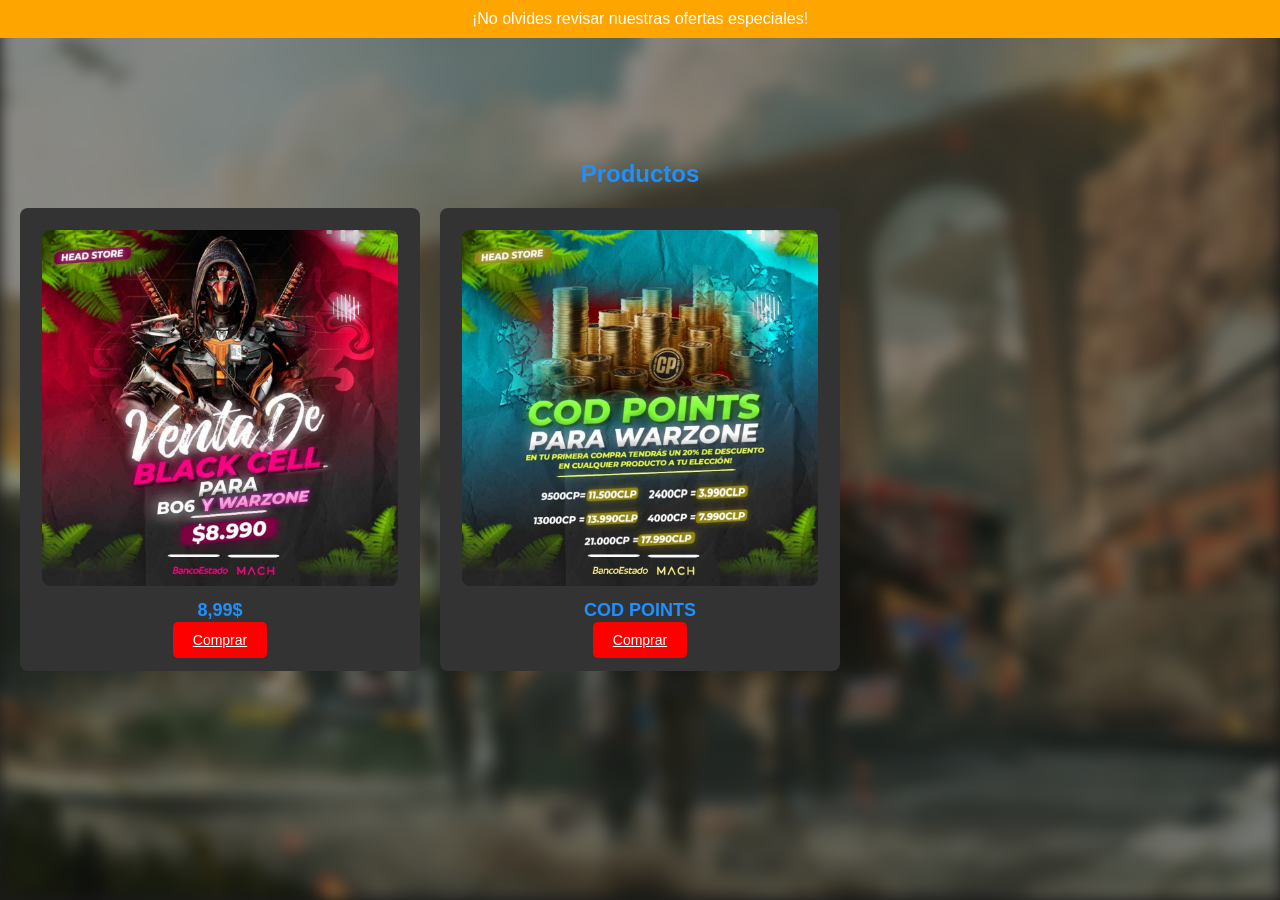
==== warzone.html @ 84a21938 "Add files via upload" ====
<!DOCTYPE html>
<html lang="es-CL">
<head>
    <meta charset="UTF-8">
    <meta name="viewport" content="width=device-width, initial-scale=1.0">
    <title>Central Head - Productos</title>
    <link rel="stylesheet" href="warzone.css">
    <style>
        /* Estilos generales */
        body::before {
            content: "";
            position: absolute;
            top: 0;
            left: 0;
            width: 100%;
            height: 100%;
            background: url('warzonefondo.png') no-repeat center center;
            background-size: cover;
            filter: blur(8px); /* Ajusta el valor para más o menos desenfoque */
            opacity: 0.5; /* Ajusta la opacidad según prefieras */
            z-index: -1;
        }
        body {
            font-family: Arial, sans-serif;
            margin: 0;
            padding: 0;
            background-color: #1a1a1a; /* Fondo oscuro */
            color: #fff; /* Texto blanco */
        }
        /* Barra de notificación */
        .barra-notificacion {
            position: fixed;
            top: 0;
            left: 0;
            width: 100%;
            background-color: #FFA500; /* Naranja */
            color: #fff;
            padding: 10px 0;
            text-align: center;
            font-size: 16px;
            white-space: nowrap;
            overflow: hidden;
            box-sizing: border-box;
            z-index: 1000; /* Asegura que la barra esté por encima de otros elementos */
        }

        .barra-notificacion p {
            display: inline-block;
            animation: desplazamiento 10s linear infinite;
            margin: 0;
        }

        @keyframes desplazamiento {
            0% {
                transform: translateX(100%);
            }
            100% {
                transform: translateX(-100%);
            }
        }
        /* Barra de navegación principal */
        .navbar {
            display: flex;
            justify-content: space-between;
            align-items: center;
            background-color: #333;
            padding: 10px 20px;
            position: fixed;
            top: 40px; /* Debajo de la barra de notificación */
            left: 0;
            width: 100%;
            z-index: 999; /* Asegura que la barra esté por encima de otros elementos */
        }

        .navbar-brand {
            font-size: 24px;
            color: #1e90ff; /* Azul brillante */
            text-decoration: none;
        }

        .navbar ul {
            list-style: none;
            margin: 0;
            padding: 0;
            display: flex;
        }

        .navbar li {
            margin-left: 20px;
        }

        .navbar a {
            text-decoration: none;
            color: #fff;
            font-size: 16px;
        }

        /* Barra de navegación secundaria */
        .navbar-secundaria {
            background-color: #444;
            padding: 5px 20px;
            margin-top: 80px; /* Espacio para las barras fijas */
        }

        .navbar-secundaria ul {
            list-style: none;
            margin: 0;
            padding: 0;
            display: flex;
        }

        .navbar-secundaria li {
            margin-left: 20px;
        }

        .navbar-secundaria a {
            text-decoration: none;
            color: #fff;
            font-size: 14px;
        }

        /* Contenedor de productos */
        main {
            padding: 20px;
            margin-top: 120px; /* Espacio para las barras fijas */
        }

        h2 {
            text-align: center;
            color: #1e90ff; /* Azul brillante */
        }

        /* Estilos de la cuadrícula de productos */
        .productos-grid {
            display: grid;
            grid-template-columns: repeat(3, 1fr);
            gap: 20px;
            margin-top: 20px;
        }

        .producto {
            background-color: #333;
            padding: 20px;
            border-radius: 8px;
            text-align: center;
            transition: transform 0.3s ease;
            border: 2px solid transparent; /* Añadido para evitar el borde amarillo */
        }

        .producto:hover {
            transform: scale(1.1);
        }

        .producto img {
            width: 100%;
            height: auto;
            border-radius: 8px;
        }

        .producto h3 {
            color: #1e90ff; /* Azul brillante */
            font-size: 18px;
            margin: 10px 0;
        }

        .producto p {
            font-size: 14px;
            margin: 5px 0;
        }

        .precio {
            font-size: 16px;
            font-weight: bold;
            color: #1e90ff; /* Azul brillante */
        }

        /* Estilos del botón "Comprar" */
        .btn-comprar {
            background-color: #ff0000; /* Rojo */
            color: #fff;
            border: none;
            padding: 10px 20px;
            font-size: 14px;
            cursor: pointer;
            border-radius: 5px;
            transition: background-color 0.3s ease;
        }

        .btn-comprar:hover {
            background-color: #cc0000; /* Rojo oscuro */
        }
    </style>
</head>
<body>
    <main>
        <section id="productos">
            <h2>Productos</h2>
            <div class="productos-grid">
                <!-- Producto 1 -->
                <div class="producto">
                    <img src="blackcell.png" alt="Producto 1">
                    <h3>8,99$</h3>
                    <p class="precio"></p>
                    <a href="http://t.me/happykondaa" class="btn-comprar">Comprar</a>
                </div>

                <!-- Producto 2 -->
                <div class="producto">
                    <img src="cod points.png" alt="Producto 2">
                    <h3>COD POINTS</h3>
                    <p class="precio"></p>
                    <a href="http://t.me/happykondaa" class="btn-comprar">Comprar</a>
                </div>
            </div>
        </section>
    </main>

    <!-- Barra de notificación -->
    <div class="barra-notificacion">
        <p>¡No olvides revisar nuestras ofertas especiales!</p>
    </div>

    <script id="chatway" async="true" src="https://cdn.chatway.app/widget.js?id=78m7f7forurM"></script>

</body>
</html>
---- warzone.css ----
.producto {
    border: 2px solid transparent;
    transition: border-color 0.3s ease;
}

.producto:focus {
    border-color: #ffcc00; /* Color de borde personalizado */
    outline: none;
}

.productos-grid {
    display: grid;
    grid-template-columns: repeat(auto-fit, minmax(280px, 1fr)); /* Ajusta el valor mínimo según tus necesidades */
    gap: 20px;
    margin-top: 20px;
}




@media (max-width: 768px) {
    .productos-grid {
        grid-template-columns: repeat(auto-fit, minmax(240px, 1fr));
    }
    .producto {
        max-width: 260px;
    }
}

@media (max-width: 480px) {
    .productos-grid {
        grid-template-columns: 1fr;
    }
    .producto {
        max-width: 100%;
    }
}


.producto:focus {
    outline: none;
}
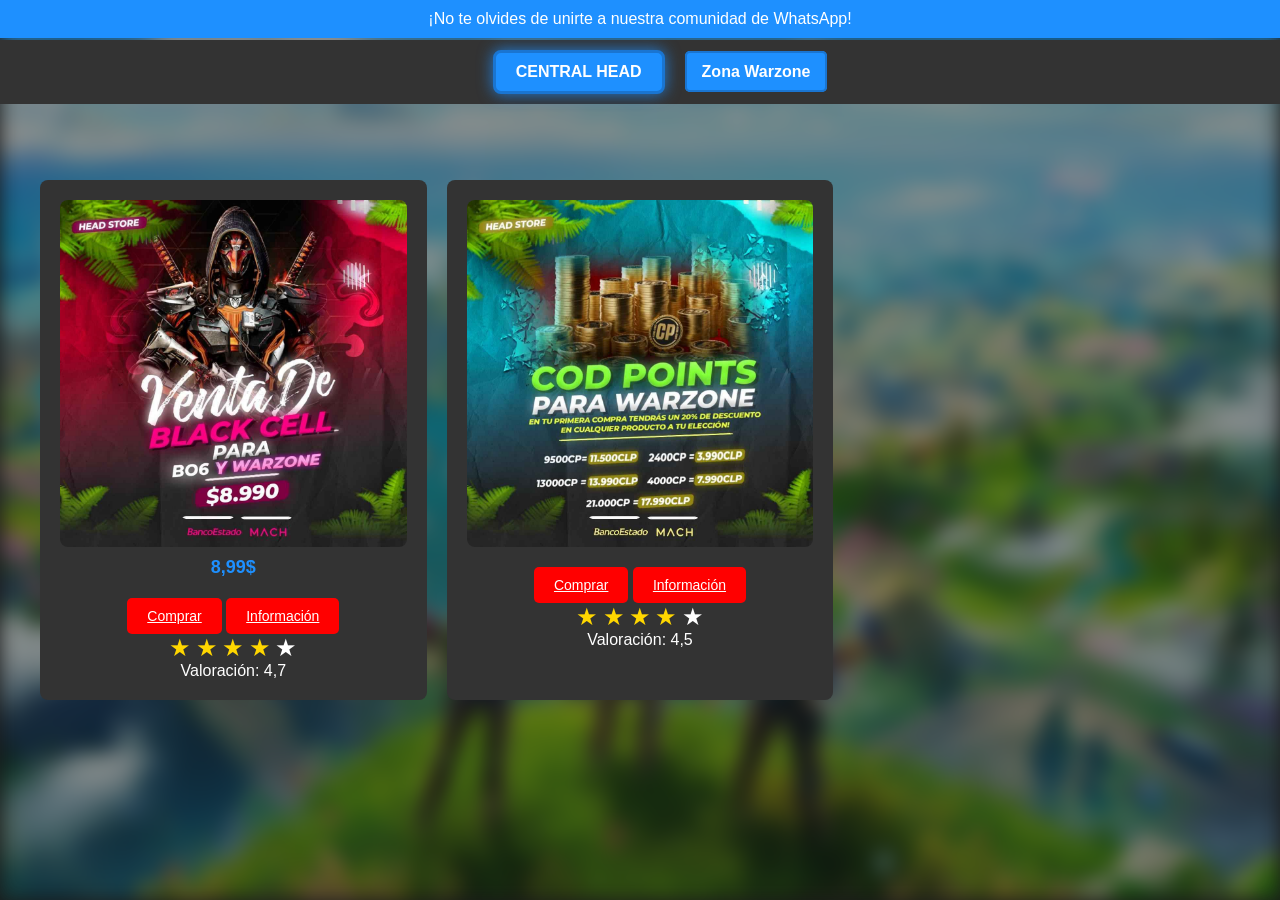
==== commit fcfacb05: "Update warzone.html" ====
--- a/warzone.html
+++ b/warzone.html
@@ -1,12 +1,78 @@
-<!DOCTYPE html>
 <html lang="es-CL">
 <head>
     <meta charset="UTF-8">
     <meta name="viewport" content="width=device-width, initial-scale=1.0">
     <title>Central Head - Productos</title>
-    <link rel="stylesheet" href="warzone.css">
     <style>
         /* Estilos generales */
+        body {
+            font-family: Arial, sans-serif;
+            margin: 0;
+            padding: 0;
+            background-color: #1a1a1a;
+            color: #fff;
+        }
+
+        .productos-grid {
+            display: grid;
+            grid-template-columns: repeat(auto-fill, minmax(200px, 1fr));
+            gap: 20px;
+            padding: 20px;
+        }
+
+        .producto {
+            background: #333;
+            padding: 15px;
+            border-radius: 8px;
+            text-align: center;
+        }
+
+        .producto img {
+            width: 100%;
+            border-radius: 8px;
+        }
+
+        .modal {
+            display: none;
+            position: fixed;
+            z-index: 1000;
+            left: 0;
+            top: 0;
+            width: 100%;
+            height: 100%;
+            background-color: rgba(0, 0, 0, 0.7);
+        }
+
+        .modal-content {
+            background-color: #333;
+            padding: 20px;
+            margin: 10% auto;
+            width: 80%;
+            max-width: 400px;
+            border-radius: 8px;
+            text-align: center;
+        }
+
+        .close {
+            color: #fff;
+            float: right;
+            font-size: 24px;
+            cursor: pointer;
+        }
+
+        .btn-comprar {
+            background-color: #ff0000;
+            color: #fff;
+            border: none;
+            padding: 10px 20px;
+            font-size: 14px;
+            cursor: pointer;
+            border-radius: 5px;
+            transition: background-color 0.3s ease;
+            display: inline-block;
+            margin-top: 10px;
+        }
+
         body::before {
             content: "";
             position: absolute;
@@ -16,24 +82,18 @@
             height: 100%;
             background: url('warzonefondo.png') no-repeat center center;
             background-size: cover;
-            filter: blur(8px); /* Ajusta el valor para más o menos desenfoque */
-            opacity: 0.5; /* Ajusta la opacidad según prefieras */
+            filter: blur(8px);
+            opacity: 0.5;
             z-index: -1;
         }
-        body {
-            font-family: Arial, sans-serif;
-            margin: 0;
-            padding: 0;
-            background-color: #1a1a1a; /* Fondo oscuro */
-            color: #fff; /* Texto blanco */
-        }
+
         /* Barra de notificación */
         .barra-notificacion {
             position: fixed;
             top: 0;
             left: 0;
             width: 100%;
-            background-color: #FFA500; /* Naranja */
+            background-color: #FFA500;
             color: #fff;
             padding: 10px 0;
             text-align: center;
@@ -41,7 +101,7 @@
             white-space: nowrap;
             overflow: hidden;
             box-sizing: border-box;
-            z-index: 1000; /* Asegura que la barra esté por encima de otros elementos */
+            z-index: 1000;
         }
 
         .barra-notificacion p {
@@ -58,23 +118,24 @@
                 transform: translateX(-100%);
             }
         }
+
         /* Barra de navegación principal */
         .navbar {
             display: flex;
-            justify-content: space-between;
+            justify-content: flex-start; /* Alinea a la izquierda */
             align-items: center;
             background-color: #333;
             padding: 10px 20px;
             position: fixed;
-            top: 40px; /* Debajo de la barra de notificación */
-            left: 0;
-            width: 100%;
-            z-index: 999; /* Asegura que la barra esté por encima de otros elementos */
+            top: 40px;
+            left: 0;
+            width: 100%;
+            z-index: 999;
         }
 
         .navbar-brand {
             font-size: 24px;
-            color: #1e90ff; /* Azul brillante */
+            color: #1e90ff;
             text-decoration: none;
         }
 
@@ -95,39 +156,15 @@
             font-size: 16px;
         }
 
-        /* Barra de navegación secundaria */
-        .navbar-secundaria {
-            background-color: #444;
-            padding: 5px 20px;
-            margin-top: 80px; /* Espacio para las barras fijas */
-        }
-
-        .navbar-secundaria ul {
-            list-style: none;
-            margin: 0;
-            padding: 0;
-            display: flex;
-        }
-
-        .navbar-secundaria li {
-            margin-left: 20px;
-        }
-
-        .navbar-secundaria a {
-            text-decoration: none;
-            color: #fff;
-            font-size: 14px;
-        }
-
         /* Contenedor de productos */
         main {
             padding: 20px;
-            margin-top: 120px; /* Espacio para las barras fijas */
+            margin-top: 120px;
         }
 
         h2 {
             text-align: center;
-            color: #1e90ff; /* Azul brillante */
+            color: #1e90ff;
         }
 
         /* Estilos de la cuadrícula de productos */
@@ -144,7 +181,6 @@
             border-radius: 8px;
             text-align: center;
             transition: transform 0.3s ease;
-            border: 2px solid transparent; /* Añadido para evitar el borde amarillo */
         }
 
         .producto:hover {
@@ -158,7 +194,7 @@
         }
 
         .producto h3 {
-            color: #1e90ff; /* Azul brillante */
+            color: #1e90ff;
             font-size: 18px;
             margin: 10px 0;
         }
@@ -171,12 +207,40 @@
         .precio {
             font-size: 16px;
             font-weight: bold;
-            color: #1e90ff; /* Azul brillante */
-        }
-
-        /* Estilos del botón "Comprar" */
+            color: #1e90ff;
+        }
+
+        /* Modal */
+        .modal {
+            display: none;
+            position: fixed;
+            z-index: 1000;
+            left: 0;
+            top: 0;
+            width: 100%;
+            height: 100%;
+            background-color: rgba(0, 0, 0, 0.7);
+        }
+
+        .modal-content {
+            background-color: #333;
+            padding: 20px;
+            margin: 15% auto;
+            width: 80%;
+            max-width: 400px;
+            border-radius: 8px;
+            text-align: center;
+        }
+
+        .close {
+            color: #fff;
+            float: right;
+            font-size: 24px;
+            cursor: pointer;
+        }
+
         .btn-comprar {
-            background-color: #ff0000; /* Rojo */
+            background-color: #ff0000;
             color: #fff;
             border: none;
             padding: 10px 20px;
@@ -184,43 +248,108 @@
             cursor: pointer;
             border-radius: 5px;
             transition: background-color 0.3s ease;
-        }
-
-        .btn-comprar:hover {
-            background-color: #cc0000; /* Rojo oscuro */
-        }
+            display: inline-block;
+            margin-top: 10px;
+        }
+
     </style>
 </head>
 <body>
+        <!-- Modal de Información -->
+<div id="modal" class="modal">
+    <div class="modal-content">
+        <span class="close" onclick="cerrarModal()">&times;</span>
+        <p id="informacion-texto"></p>
+    </div>
+</div>
+
+    <meta name="viewport" content="width=device-width, initial-scale=1.0">
+    <link rel="stylesheet" type="text/css" href="estilos.css">
+
+    <script id="chatway" async="true" src="https://cdn.chatway.app/widget.js?id=78m7f7forurM"></script>
+
+    <!-- Barra de notificación -->
+    <div class="barra-notificacion">
+        <p>¡No te olvides de unirte a nuestra comunidad de WhatsApp!</p>
+    </div>
+    <!-- Barra de navegación principal -->
+    <header>
+        <nav class="navbar">
+            <a href="index.html" class="navbar-brand">Central Head</a>
+
+            <ul>
+                
+                <li><a href="warzone.html" class="btn">Zona Warzone</a></li>
+            </ul>
+        </nav>
+    </header>
+
+    <!-- Barra de navegación secundaria -->
+ 
+    
+    
+
+    <!-- Contenedor de productos -->
     <main>
         <section id="productos">
-            <h2>Productos</h2>
+            <h2></h2>
             <div class="productos-grid">
                 <!-- Producto 1 -->
-                <div class="producto">
-                    <img src="blackcell.png" alt="Producto 1">
-                    <h3>8,99$</h3>
-                    <p class="precio"></p>
-                    <a href="http://t.me/happykondaa" class="btn-comprar">Comprar</a>
-                </div>
-
-                <!-- Producto 2 -->
-                <div class="producto">
-                    <img src="cod points.png" alt="Producto 2">
-                    <h3>COD POINTS</h3>
-                    <p class="precio"></p>
-                    <a href="http://t.me/happykondaa" class="btn-comprar">Comprar</a>
-                </div>
-            </div>
-        </section>
-    </main>
-
-    <!-- Barra de notificación -->
-    <div class="barra-notificacion">
-        <p>¡No olvides revisar nuestras ofertas especiales!</p>
+                <!-- Producto 1 -->
+                <!-- Productos -->
+    <div class="producto">
+        <img src="blackcell.png" alt="Producto 1">
+        <h3>8,99$</h3>
+        <a href="http://t.me/happykondaa" class="btn-comprar">Comprar</a>
+        <a href="#" class="btn-comprar" onclick="mostrarInformacion('[Acceso no completo] ✦ Cuenta con 50 a 100 aspectos - Epic Games ✦Cuenta sin acceso completoEntrega instantánea con correo electrónico y contraseña de la cuenta de Epic GamesAspectos aleatorios en la cuenta 50 aspectos garantizadosCuenta de trabajo garantizadaOportunidad de obtener aspectos OG adicionales')">Información</a>
+        <div class="valoracion">
+            <label for="star1" class="star">&#9733;</label>
+            <label for="star2" class="star">&#9733;</label>
+            <label for="star3" class="star">&#9733;</label>
+            <label for="star4" class="star">&#9733;</label>
+            <label for="star5" class="star white-star">&#9733;</label>
+            
+            <div id="rating-result">Valoración: 4,7</div>
+        </div>
     </div>
 
-    <script id="chatway" async="true" src="https://cdn.chatway.app/widget.js?id=78m7f7forurM"></script>
+   <div class="producto">
+    <img src="cod points.png" alt="Producto 2">
+    <h3></h3>
+    <a href="http://t.me/happykondaa" class="btn-comprar">Comprar</a>
+    <a href="#" class="btn-comprar" onclick="mostrarInformacion('20-50[Acceso no completo] ✦ Cuenta con 200 a 500 aspectos - Epic Games ✦Cuenta sin acceso completoEntrega instantánea con correo electrónico y contraseña de la cuenta de Epic GamesAspectos aleatorios en la cuenta (200 aspectos garantizados)Cuenta de trabajo garantizadaOportunidad de obtener aspectos OG adicionales')">Información</a>
+    <div class="valoracion">
+        <label for="star1" class="star">&#9733;</label>
+        <label for="star2" class="star">&#9733;</label>
+        <label for="star3" class="star">&#9733;</label>
+        <label for="star4" class="star">&#9733;</label>
+        <label for="star5" class="star white-star">&#9733;</label>
+        <div id="rating-result">Valoración: 4,5</div>
+    </div>
+</div>
+
+
+    <!-- Código JavaScript -->
+    <script>
+        // Función para mostrar el modal con la información
+        function mostrarInformacion(texto) {
+            document.getElementById('informacion-texto').innerText = texto;
+            document.getElementById('modal').style.display = 'block';
+        }
+
+        // Función para cerrar el modal
+        function cerrarModal() {
+            document.getElementById('modal').style.display = 'none';
+        }
+
+        // Cerrar el modal cuando se haga clic fuera de él
+        window.onclick = function(event) {
+            if (event.target == document.getElementById('modal')) {
+                cerrarModal();
+            }
+        }
+        
+    </script>
 
 </body>
 </html>
--- a/estilos.css
+++ b/estilos.css
@@ -0,0 +1,350 @@
+/* Estilos generales */
+body {
+    font-family: Arial, sans-serif;
+    margin: 0;
+    padding: 0;
+    background-color: #1a1a1a; /* Fondo oscuro */
+    color: #fff; /* Texto blanco */
+}
+
+/* Barra de navegación principal */
+/* Barra de navegación principal */
+.navbar {
+    display: flex;
+    justify-content: center; /* Centra los elementos horizontalmente */
+    align-items: center;
+    background-color: #333;
+    padding: 10px 20px;
+    position: fixed;
+    top: 40px;
+    left: 0;
+    width: 100%;
+    z-index: 999;
+}
+
+.navbar-brand {
+    font-size: 24px;
+    color: #1e90ff;       
+    text-decoration: none;
+}
+
+.navbar ul {
+    list-style: none;
+    margin: 0;
+    padding: 0;
+    display: flex;
+}
+
+.navbar li {
+    margin-left: 20px; /* Esto mantiene los márgenes entre los elementos */
+}
+
+.navbar a {
+    text-decoration: none;
+    color: #fff;
+    font-size: 16px;
+}
+
+
+/* Barra de navegación secundaria */
+.navbar-secundaria {
+    background-color: #444;
+    padding: 5px 20px;
+}
+
+.navbar-secundaria ul {
+    list-style: none;
+    margin: 0;
+    padding: 0;
+    display: flex;
+}
+
+.navbar-secundaria li {
+    margin-left: 20px;
+}
+
+.navbar-secundaria a {
+    text-decoration: none;
+    color: #fff;
+    font-size: 14px;
+}
+
+/* Contenedor de productos */
+main {
+    padding: 20px;
+}
+
+h2 {
+    text-align: center;
+    color: #1e90ff; /* Azul brillante */
+}
+
+/* Estilos de la cuadrícula de productos */
+
+
+.producto {
+    background-color: #333;
+    padding: 20px;
+    border-radius: 8px;
+    text-align: center;
+    transition: transform 0.3s ease;
+}
+
+.producto:hover {
+    transform: scale(1.1);
+}
+
+.producto img {
+    width: 100%;
+    height: auto;
+    border-radius: 8px;
+}
+
+.producto h3 {
+    color: #1e90ff; /* Azul brillante */
+    font-size: 18px;
+    margin: 10px 0;
+}
+
+.producto p {
+    font-size: 14px;
+    margin: 5px 0;
+}
+
+.precio {
+    font-size: 16px;
+    font-weight: bold;
+    color: #1e90ff; /* Azul brillante */
+}
+
+.barra-notificacion:hover {
+    animation-play-state: paused;
+}
+
+@media (max-width: 768px) {
+    .productos-grid {
+        grid-template-columns: 1fr; /* Una columna en pantallas pequeñas */
+    }
+}
+
+@media (max-width: 768px) {
+    body {
+        font-size: 18px; /* Aumenta el tamaño de la fuente base */
+    }
+    .navbar a, .navbar-secundaria a {
+        font-size: 18px; /* Aumenta el tamaño de las fuentes en la navegación */
+    }
+    .btn-comprar {
+        padding: 15px 25px; /* Aumenta el tamaño del botón */
+        font-size: 16px; /* Aumenta el tamaño de la fuente del botón */
+    }
+}
+
+@media (max-width: 768px) {
+    .navbar, .navbar-secundaria {
+        padding: 10px; /* Reduce el padding en las barras de navegación */
+    }
+    main {
+        padding: 15px; /* Reduce el padding en el contenido principal */
+        margin-top: 100px; /* Ajusta el margen superior para las barras fijas */
+    }
+    .producto {
+        padding: 15px; /* Reduce el padding en los productos */
+    }
+}
+
+img {
+    max-width: 100%;
+    height: auto;
+}
+
+body::before {
+    content: "";
+    position: fixed;
+    top: 0;
+    left: 0;
+    width: 100%;
+    height: 100%;
+    background-image: url('fornite.png');
+    background-size: cover;
+    background-position: center;
+    filter: blur(10px); /* Valor actual del desenfoque */
+    z-index: -1;
+}
+
+
+/* Estilos del botón de información */
+.btn-info {
+    background-color: #ff0000; /* Rojo */
+    color: #fff;
+    border: none;
+    padding: 10px 20px;
+    font-size: 14px;
+    cursor: pointer;
+    border-radius: 5px;
+    transition: background-color 0.3s ease;
+    position: relative;
+    overflow: hidden;
+}
+
+.btn-info:hover {
+    background-color: #cc0000; /* Rojo oscuro */
+}
+
+.btn-info:before,
+.btn-info:after {
+    content: "";
+    position: absolute;
+    width: 100%;
+    height: 2px;
+    background-color: #fff;
+    transition: all 0.3s;
+}
+
+.btn-info:before {
+    top: 0;
+    left: -100%;
+}
+
+.btn-info:after {
+    bottom: 0;
+    right: -100%;
+}
+
+.btn-info:hover:before {
+    left: 0;
+}
+
+.btn-info:hover:after {
+    right: 0;
+}
+
+/* Estilos de la descripción */
+.descripcion {
+    display: none;
+    margin-top: 10px;
+    font-size: 14px;
+    color: #ccc;
+}
+
+/* Mostrar la descripción cuando se activa */
+.descripcion.mostrar {
+    display: block;
+}
+
+.botones {
+    display: flex;
+    justify-content: center;
+    gap: 10px;
+}
+
+.star {
+    font-size: 24px;
+    color: #FFD700; /* Color dorado para las estrellas */
+}
+
+.white-star {
+    color: white; /* Si deseas cambiar la última estrella o alguna específica, usa esta clase */
+}
+
+.valoracion label {
+    cursor: pointer; /* Para hacerlo interactivo si deseas que sea clickeable */
+}
+
+/* Resaltar botones "Inicio" y "Zona Warzone" */
+.navbar-secundaria a {
+    text-decoration: none;
+    color: #fff;
+    font-size: 14px;
+    padding: 8px 12px;
+    border-radius: 5px;
+    transition: all 0.3s ease-in-out;
+    position: relative;
+}
+
+/* Agregar efecto de resplandor y escala al pasar el mouse */
+.navbar-secundaria a:hover {
+    color: #1e90ff; /* Azul brillante */
+    transform: scale(1.1); /* Aumenta el tamaño */
+    text-shadow: 0 0 10px #1e90ff; /* Efecto de brillo */
+}
+
+/* Destacar "Inicio" y "Zona Warzone" con animación */
+.navbar-secundaria a[href*="inicio"],
+.navbar-secundaria a[href*="warzone"] {
+    font-weight: bold;
+    border: 2px solid #1e90ff; /* Borde azul */
+    padding: 8px 12px;
+    animation: parpadeo 1.5s infinite alternate;
+}
+
+/* Animación de parpadeo */
+@keyframes parpadeo {
+    0% { background-color: transparent; }
+    100% { background-color: rgba(30, 144, 255, 0.2); }
+}
+
+.navbar-secundaria a[href*="inicio"],
+.navbar-secundaria a[href*="warzone"]
+
+.navbar {
+    position: relative;
+    z-index: 10; /* Asegura que esté por encima de otros elementos */
+    padding: 15px 20px; /* Aumenta el padding si necesitas más altura */
+}
+
+.navbar-secundaria {
+    position: relative;
+    width: 100%;
+    margin-top: 20px; /* Aumenta este valor para bajarla más */
+    padding: 10px 20px;
+    background-color: #444;
+    z-index: 5; /* Asegura que no quede oculta */
+}
+
+.barra-notificacion {
+    background-color: #1e90ff; /* Azul brillante */
+    color: #fff; /* Texto en blanco para contraste */
+}
+
+.navbar a[href*="inicio"],
+.navbar a[href*="warzone"] {
+    background-color: #1e90ff; /* Azul brillante */
+    color: #fff; /* Texto blanco */
+    padding: 10px 15px; /* Espaciado para que parezca botón */
+    border-radius: 5px; /* Bordes redondeados */
+    font-weight: bold;
+    transition: all 0.3s ease-in-out;
+    border: 2px solid #1a75d1; /* Borde azul más oscuro */
+}
+
+/* Efecto al pasar el mouse */
+.navbar a[href*="inicio"]:hover,
+.navbar a[href*="warzone"]:hover {
+    background-color: #0d6efd; /* Azul más intenso */
+    border-color: #084298; /* Borde más oscuro */
+    box-shadow: 0 0 10px #1e90ff; /* Efecto de resplandor */
+    transform: scale(1.1); /* Aumenta el tamaño al pasar el mouse */
+}
+
+.navbar-brand {
+    background-color: #1e90ff; /* Azul brillante */
+    color: #fff; /* Texto blanco */
+    padding: 10px 20px; /* Espaciado para que parezca botón */
+    border-radius: 8px; /* Bordes redondeados */
+    font-weight: bold;
+    font-size: 24px; /* Tamaño más grande */
+    text-transform: uppercase; /* Texto en mayúsculas */
+    transition: all 0.3s ease-in-out;
+    border: 3px solid #1a75d1; /* Borde azul más oscuro */
+    box-shadow: 0 0 15px rgba(30, 144, 255, 0.8); /* Resplandor azul */
+}
+
+/* Efecto al pasar el mouse */
+.navbar-brand:hover {
+    background-color: #0d6efd; /* Azul más intenso */
+    border-color: #084298; /* Borde más oscuro */
+    box-shadow: 0 0 20px #1e90ff; /* Efecto de resplandor más fuerte */
+    transform: scale(1.1); /* Aumenta el tamaño al pasar el mouse */
+}
+
